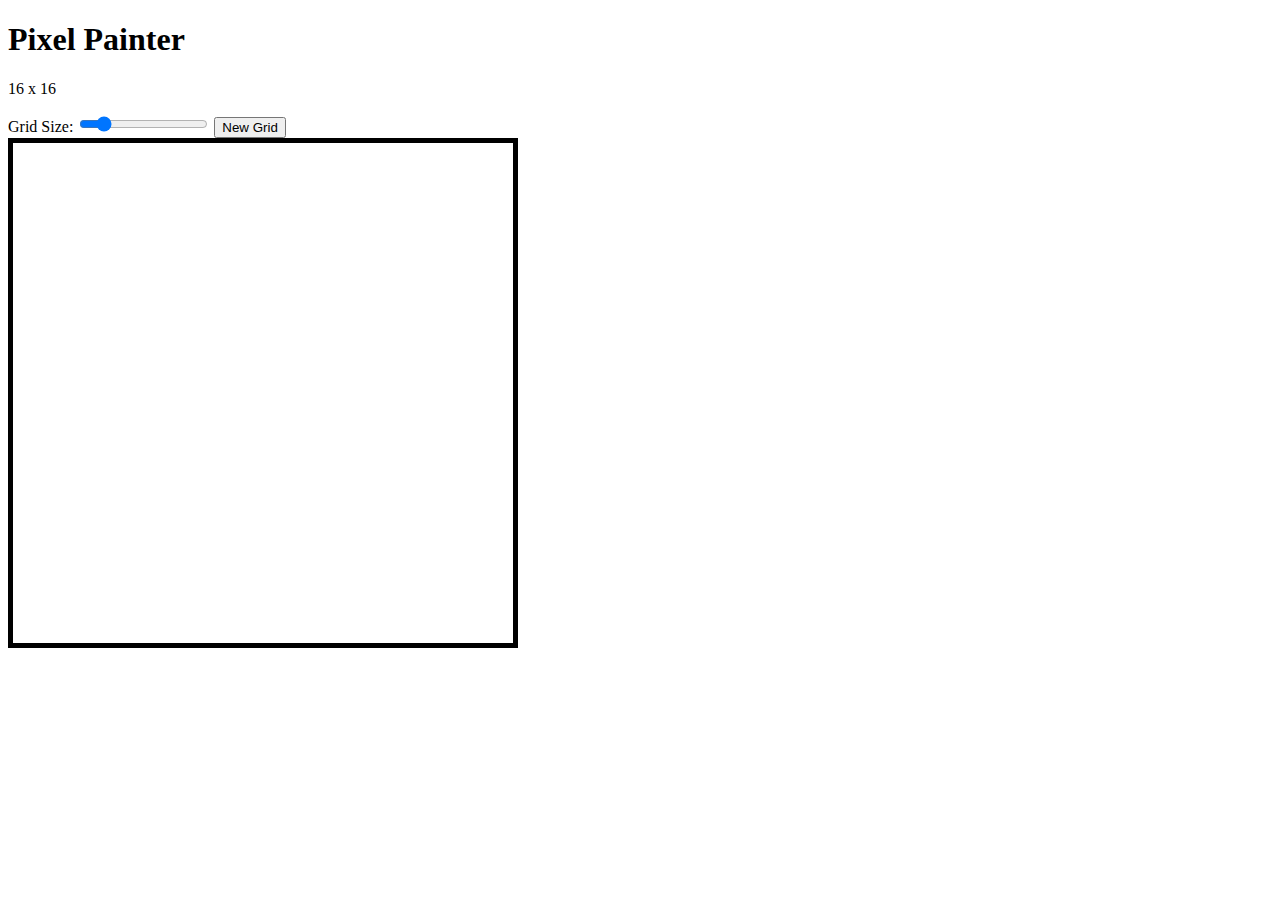
==== games/pixel-painter.html @ a85991df "Create Pixel Painter game" ====
<!DOCTYPE html>
<html lang="en">

<head>
    <meta charset="UTF-8">
    <meta http-equiv="X-UA-Compatible" content="IE=edge">
    <meta name="viewport" content="width=device-width, initial-scale=1.0">
    <title>Etch-a-Sketch</title>
    <link rel="stylesheet" href="pixel-painter.css">
</head>

<body>
    <h1>Pixel Painter</h1>
    <p id="gridSizeDisplay">16 x 16</p>
    <label for="gridSizeInput">Grid Size:</label>
    <input type="range" name="gridSize" id="gridSizeInput" min="1" max="100" value="16">
    <button id="newGridBtn">New Grid</button>
    <div class="container">

    </div>


    <script src="pixel-painter.js"></script>
</body>

</html>
---- games/pixel-painter.css ----
.container {
    display: grid;
    height: 500px;
    width: 500px;
    justify-items: center;
    border: 5px solid black;
}
.square {
    height: 100%;
    width: 100%;
}
.square:hover {
    background-color: grey;
}
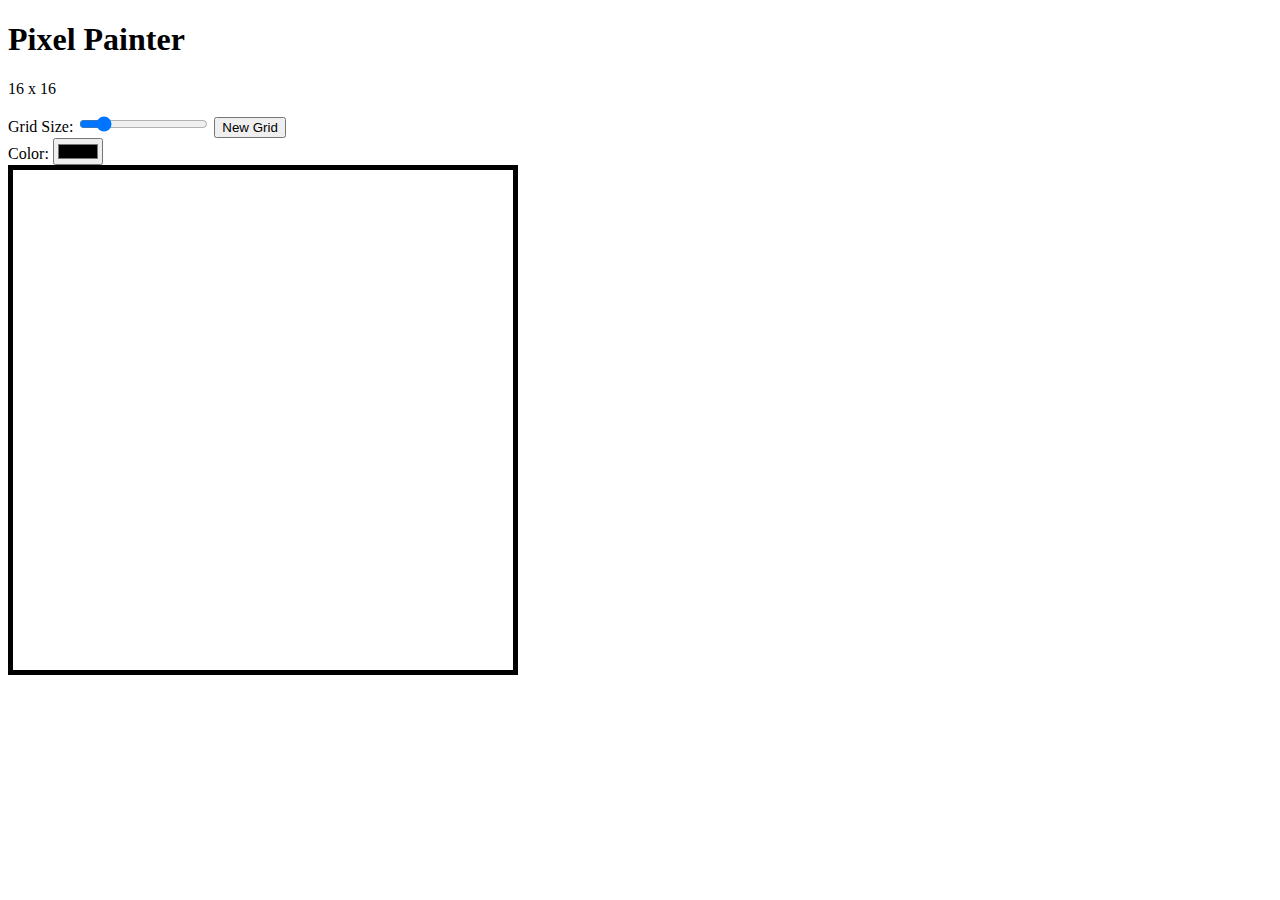
==== commit c7c5cf6b: "Add drag painting and color changing capabilities" ====
--- a/games/pixel-painter.html
+++ b/games/pixel-painter.html
@@ -15,10 +15,10 @@
     <label for="gridSizeInput">Grid Size:</label>
     <input type="range" name="gridSize" id="gridSizeInput" min="1" max="100" value="16">
     <button id="newGridBtn">New Grid</button>
-    <div class="container">
-
-    </div>
-
+    <br>
+    <label for="colorInput">Color:</label>
+    <input type="color" name="color" id="colorInput">
+    <div id="grid"></div>
 
     <script src="pixel-painter.js"></script>
 </body>
--- a/games/pixel-painter.css
+++ b/games/pixel-painter.css
@@ -1,4 +1,4 @@
-.container {
+#grid {
     display: grid;
     height: 500px;
     width: 500px;
@@ -10,5 +10,5 @@
     width: 100%;
 }
 .square:hover {
-    background-color: grey;
+    background-color: lightsteelblue;
 }
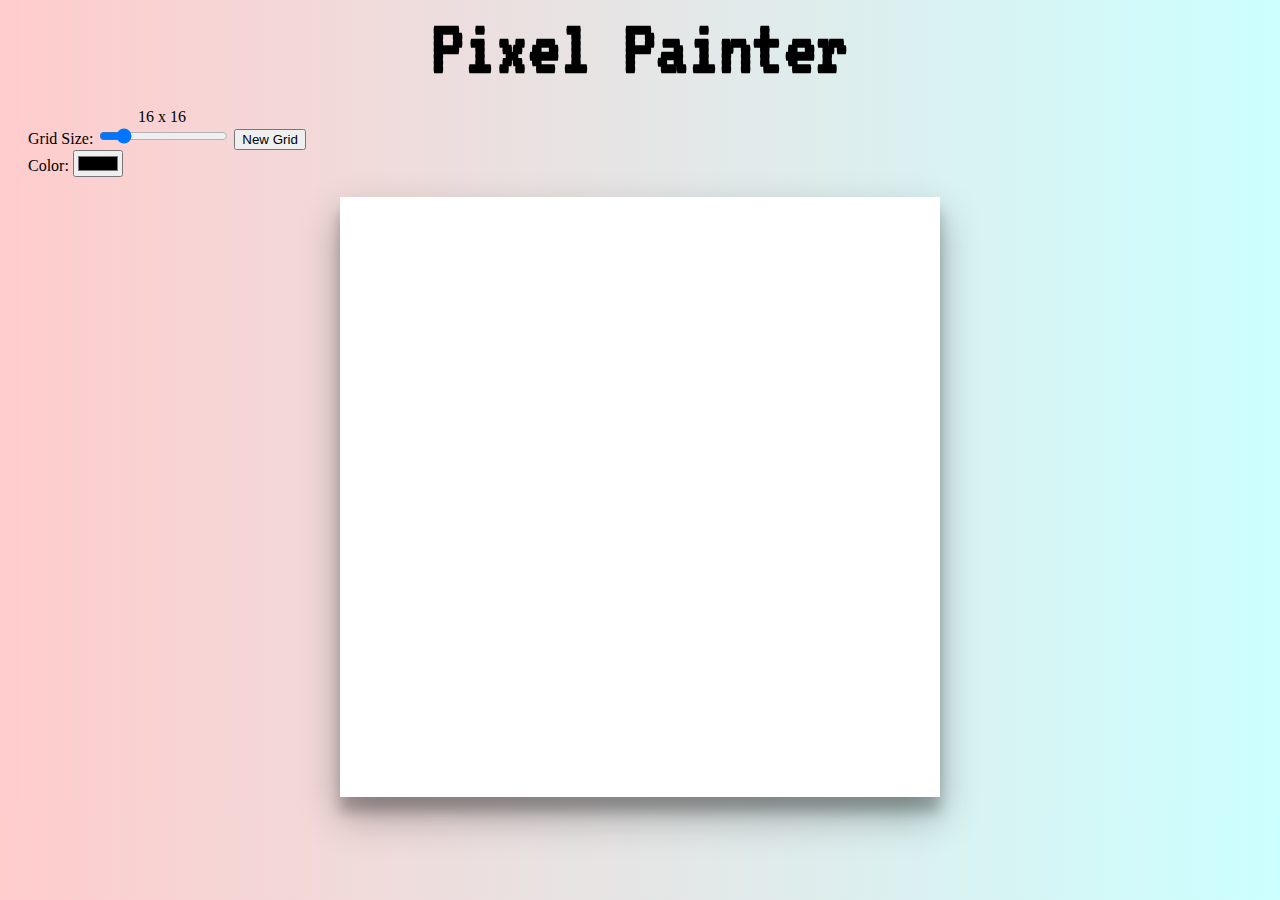
==== commit 03fb599c: "Add font, color, and layout changes" ====
--- a/games/pixel-painter.html
+++ b/games/pixel-painter.html
@@ -11,13 +11,18 @@
 
 <body>
     <h1>Pixel Painter</h1>
-    <p id="gridSizeDisplay">16 x 16</p>
-    <label for="gridSizeInput">Grid Size:</label>
-    <input type="range" name="gridSize" id="gridSizeInput" min="1" max="100" value="16">
-    <button id="newGridBtn">New Grid</button>
-    <br>
-    <label for="colorInput">Color:</label>
-    <input type="color" name="color" id="colorInput">
+    <div id="settings">
+        <div>
+            <p id="gridSizeDisplay">16 x 16</p>
+            <label for="gridSizeInput">Grid Size:</label>
+            <input type="range" name="gridSize" id="gridSizeInput" min="1" max="100" value="16">
+            <button id="newGridBtn">New Grid</button>
+        </div>
+        <div>
+            <label for="colorInput">Color:</label>
+            <input type="color" name="color" id="colorInput">
+        </div>
+    </div>
     <div id="grid"></div>
 
     <script src="pixel-painter.js"></script>
--- a/games/pixel-painter.css
+++ b/games/pixel-painter.css
@@ -1,14 +1,34 @@
+@import url('https://fonts.googleapis.com/css2?family=VT323&display=swap');
+
+body {
+    background: linear-gradient(90deg, #FFCCCC, #CCFFFF);
+}
+
+h1 {
+    font-family: 'VT323', monospace;
+    font-size: 80px;
+    text-align: center;
+    margin: 0;
+}
+
+#settings {
+    margin: 20px;
+}
+
+#gridSizeDisplay {
+    margin: 0px 110px;
+}
+
 #grid {
     display: grid;
-    height: 500px;
-    width: 500px;
-    justify-items: center;
-    border: 5px solid black;
+    height: 600px;
+    width: 600px;
+    margin: auto;
+    background-color: white;
+    box-shadow: rgba(0, 0, 0, 0.3) 0px 19px 38px, rgba(0, 0, 0, 0.22) 0px 15px 12px;
 }
+
 .square {
     height: 100%;
     width: 100%;
-}
-.square:hover {
-    background-color: lightsteelblue;
-}
+}